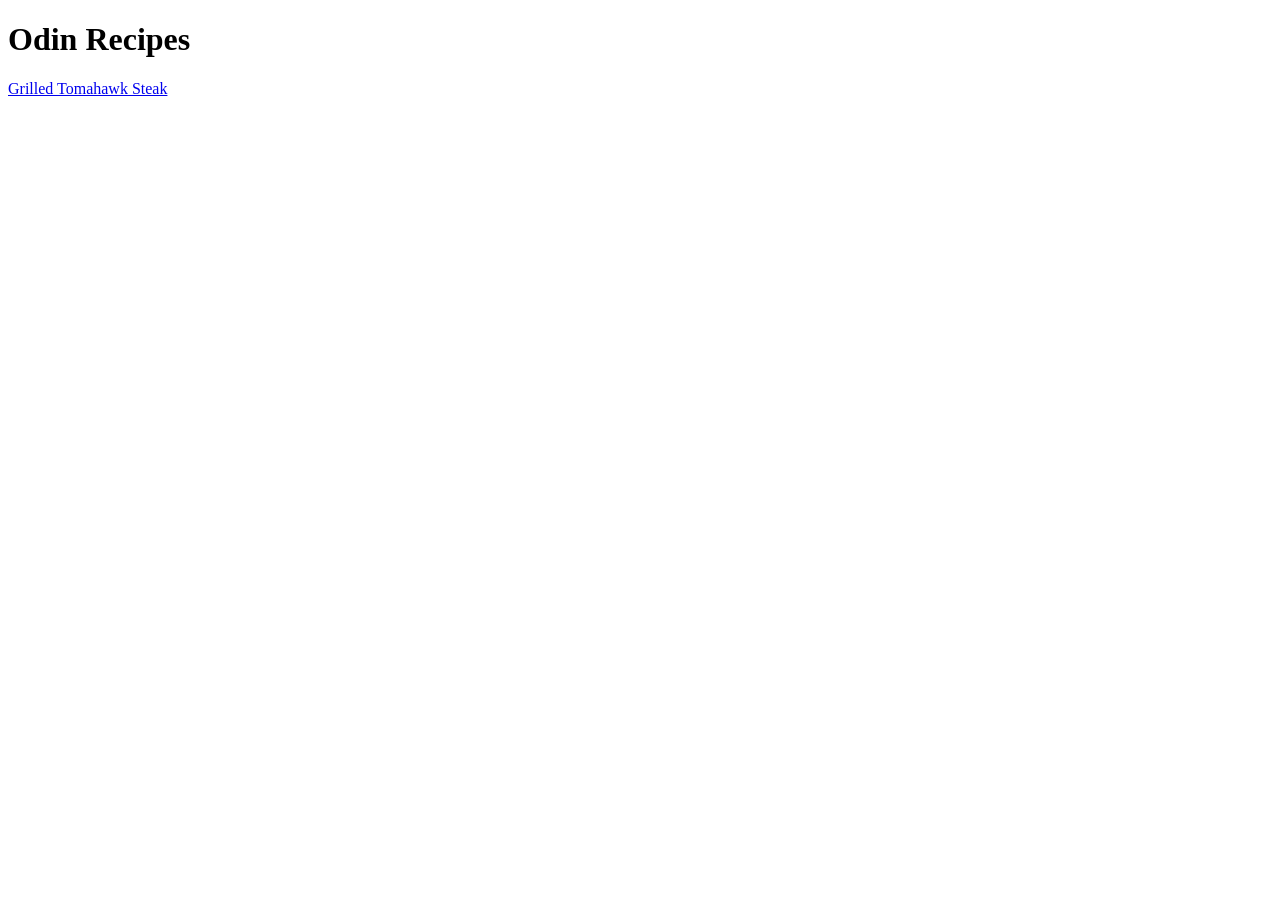
==== index.html @ 8d0df9fd "Create index.html This is the home page for the project." ====
<!DOCTYPE html>
<html lang="en">

<head>
    <meta charset="UTF-8">
    <meta name="viewport" content="width=device-width, initial-scale=1.0">
    <title>Odin Recipes</title>
</head>

<body>
    <h1>Odin Recipes</h1>
    <a href="./recipes/grilled-tomahawk-steak.html">Grilled Tomahawk Steak</a>
</body>

</html>
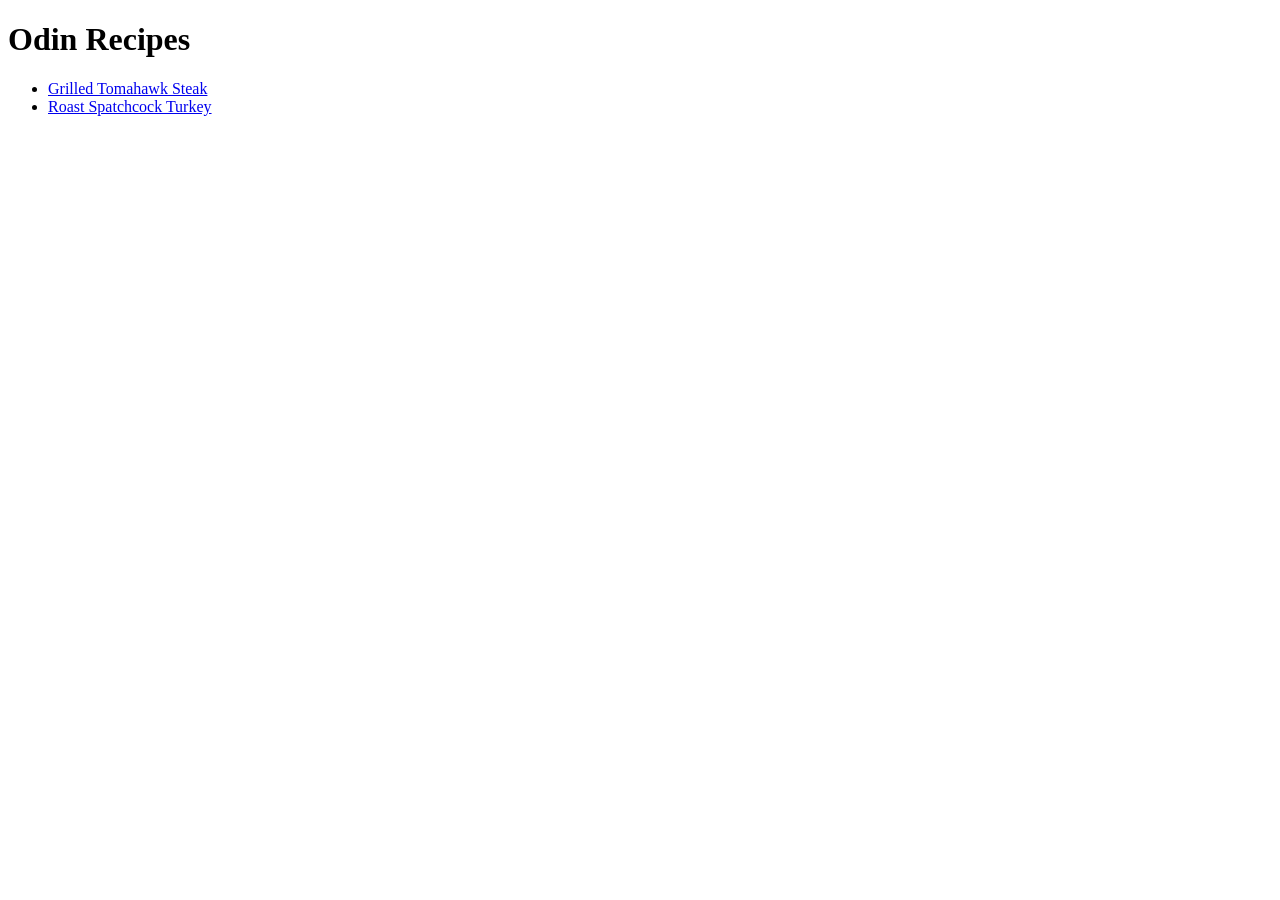
==== commit a0a5efe5: "Put menu recipes inside unordered list" ====
--- a/index.html
+++ b/index.html
@@ -9,7 +9,10 @@
 
 <body>
     <h1>Odin Recipes</h1>
-    <a href="./recipes/grilled-tomahawk-steak.html">Grilled Tomahawk Steak</a>
+    <ul>
+        <li> <a href="./recipes/grilled-tomahawk-steak.html">Grilled Tomahawk Steak</a></li>
+        <li> <a href="./recipes/roast-spatchcock-turkey.html">Roast Spatchcock Turkey</a></li>
+    </ul>
 </body>
 
 </html>
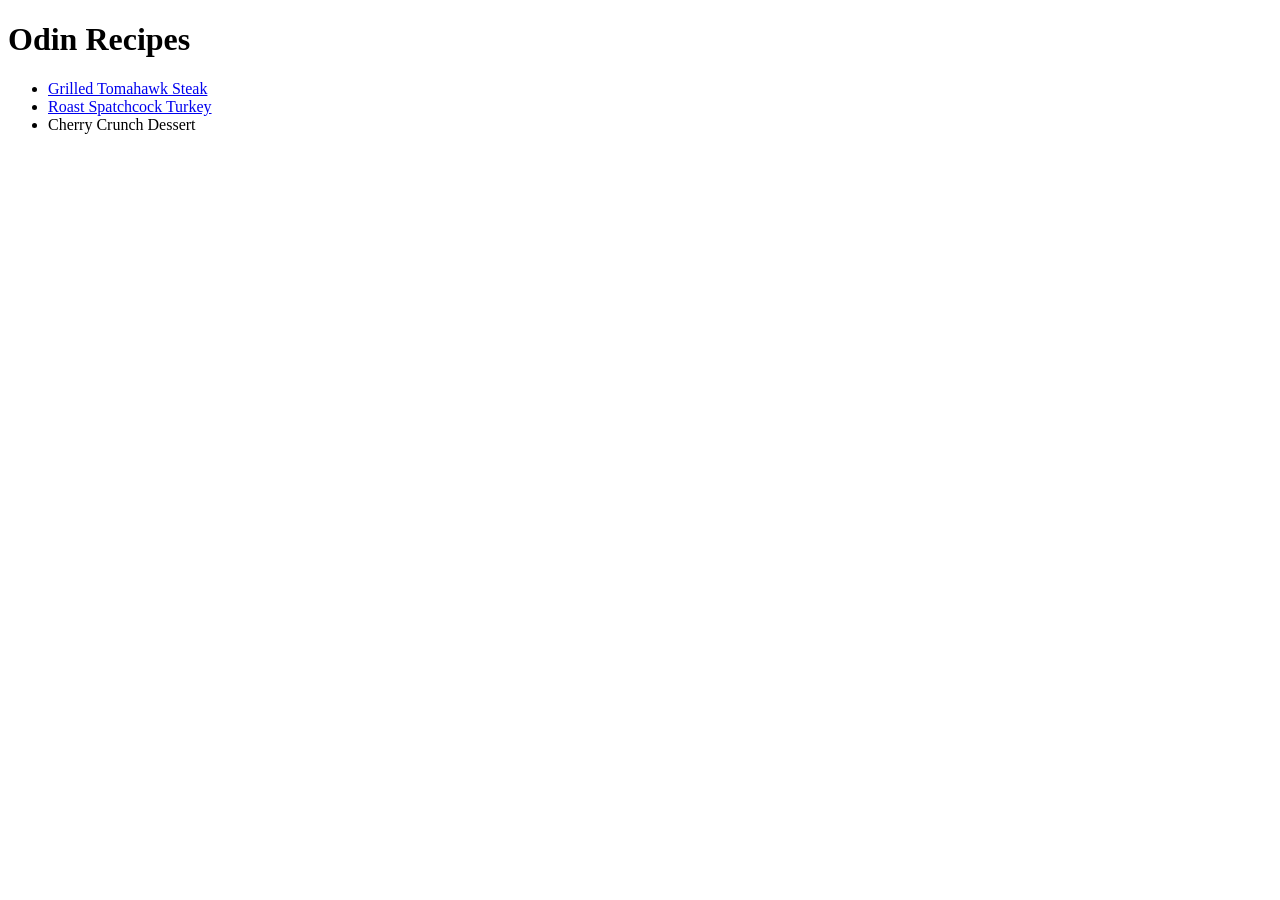
==== commit 9335cc1a: "Add cherry crunch dessert recipe" ====
--- a/index.html
+++ b/index.html
@@ -12,6 +12,7 @@
     <ul>
         <li> <a href="./recipes/grilled-tomahawk-steak.html">Grilled Tomahawk Steak</a></li>
         <li> <a href="./recipes/roast-spatchcock-turkey.html">Roast Spatchcock Turkey</a></li>
+        <li><a href="./recipes/cherry-crunch-desert.html"></a>Cherry Crunch Dessert</li>
     </ul>
 </body>
 
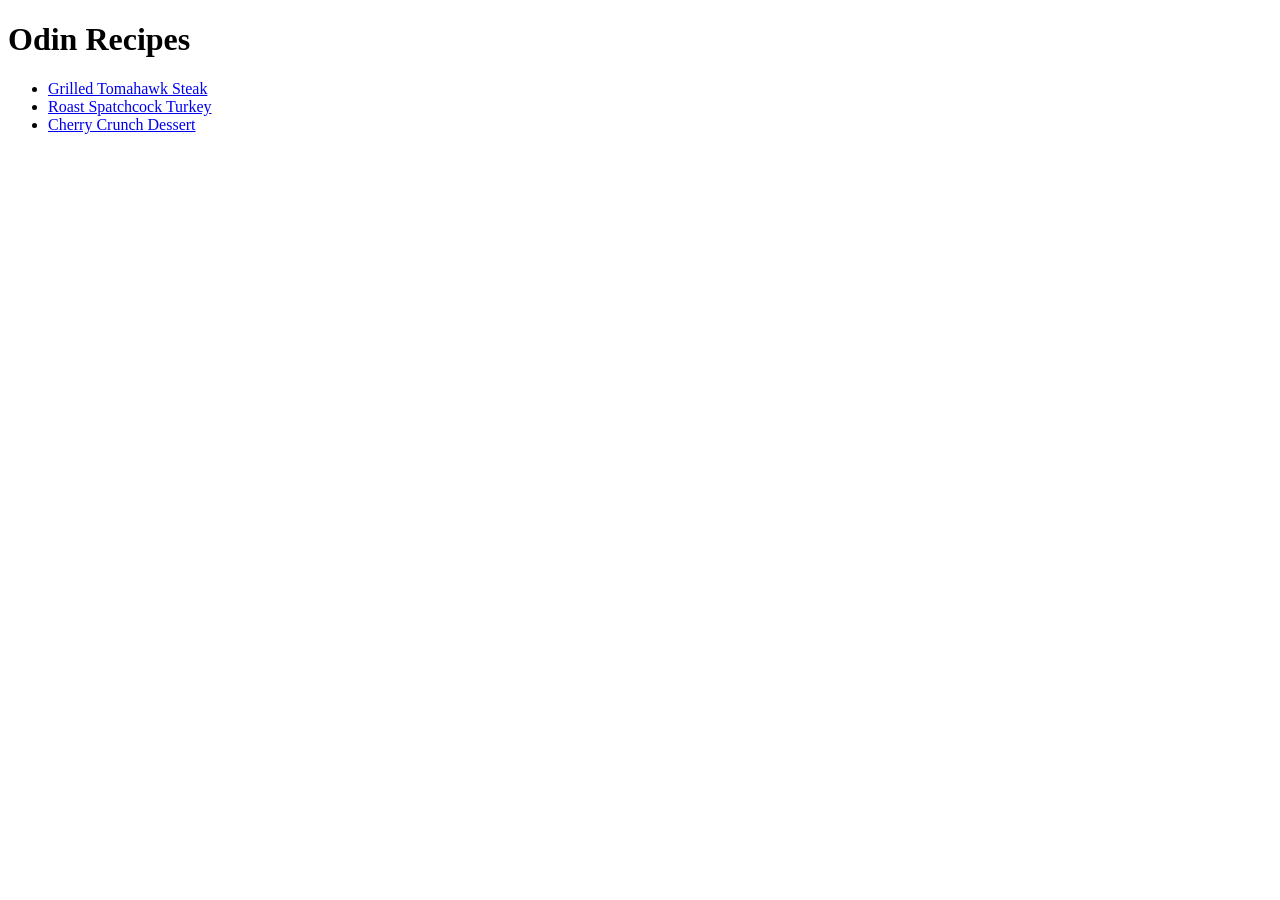
==== commit 1f30c382: "Fix cherry crunch dessert hyperlink" ====
--- a/index.html
+++ b/index.html
@@ -12,7 +12,7 @@
     <ul>
         <li> <a href="./recipes/grilled-tomahawk-steak.html">Grilled Tomahawk Steak</a></li>
         <li> <a href="./recipes/roast-spatchcock-turkey.html">Roast Spatchcock Turkey</a></li>
-        <li><a href="./recipes/cherry-crunch-desert.html"></a>Cherry Crunch Dessert</li>
+        <li><a href="./recipes/cherry-crunch-desert.html">Cherry Crunch Dessert</a></li>
     </ul>
 </body>
 
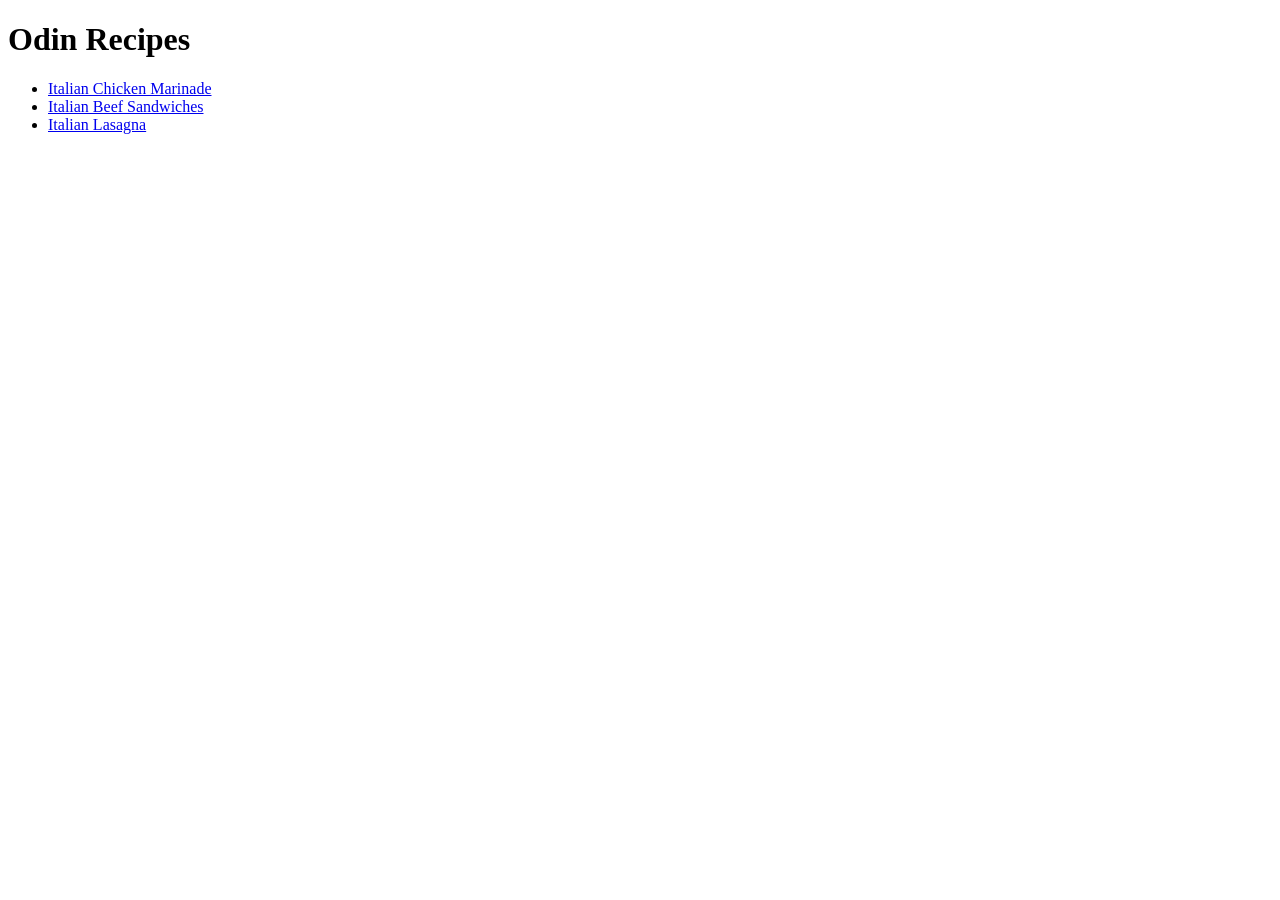
==== commit a5aa1a1a: "Add home page The home page has links for 3 recipes: - Italian Chicken Marinade - Italian Beef Sandw" ====
--- a/index.html
+++ b/index.html
@@ -1,19 +1,26 @@
 <!DOCTYPE html>
 <html lang="en">
-
-<head>
-    <meta charset="UTF-8">
-    <meta name="viewport" content="width=device-width, initial-scale=1.0">
+  <head>
+    <meta charset="UTF-8" />
+    <meta name="viewport" content="width=device-width, initial-scale=1.0" />
     <title>Odin Recipes</title>
-</head>
-
-<body>
+  </head>
+  <body>
     <h1>Odin Recipes</h1>
     <ul>
-        <li> <a href="./recipes/grilled-tomahawk-steak.html">Grilled Tomahawk Steak</a></li>
-        <li> <a href="./recipes/roast-spatchcock-turkey.html">Roast Spatchcock Turkey</a></li>
-        <li><a href="./recipes/cherry-crunch-desert.html">Cherry Crunch Dessert</a></li>
+      <li>
+        <a href="./recipes/italian_chicken_marinade.html"
+          >Italian Chicken Marinade
+        </a>
+      </li>
+      <li>
+        <a href="./recipes/italian_beef_sandwiches.html"
+          >Italian Beef Sandwiches</a
+        >
+      </li>
+      <li>
+        <a href="./recipes/italian_lasagna.html">Italian Lasagna</a>
+      </li>
     </ul>
-</body>
-
-</html>+  </body>
+</html>
